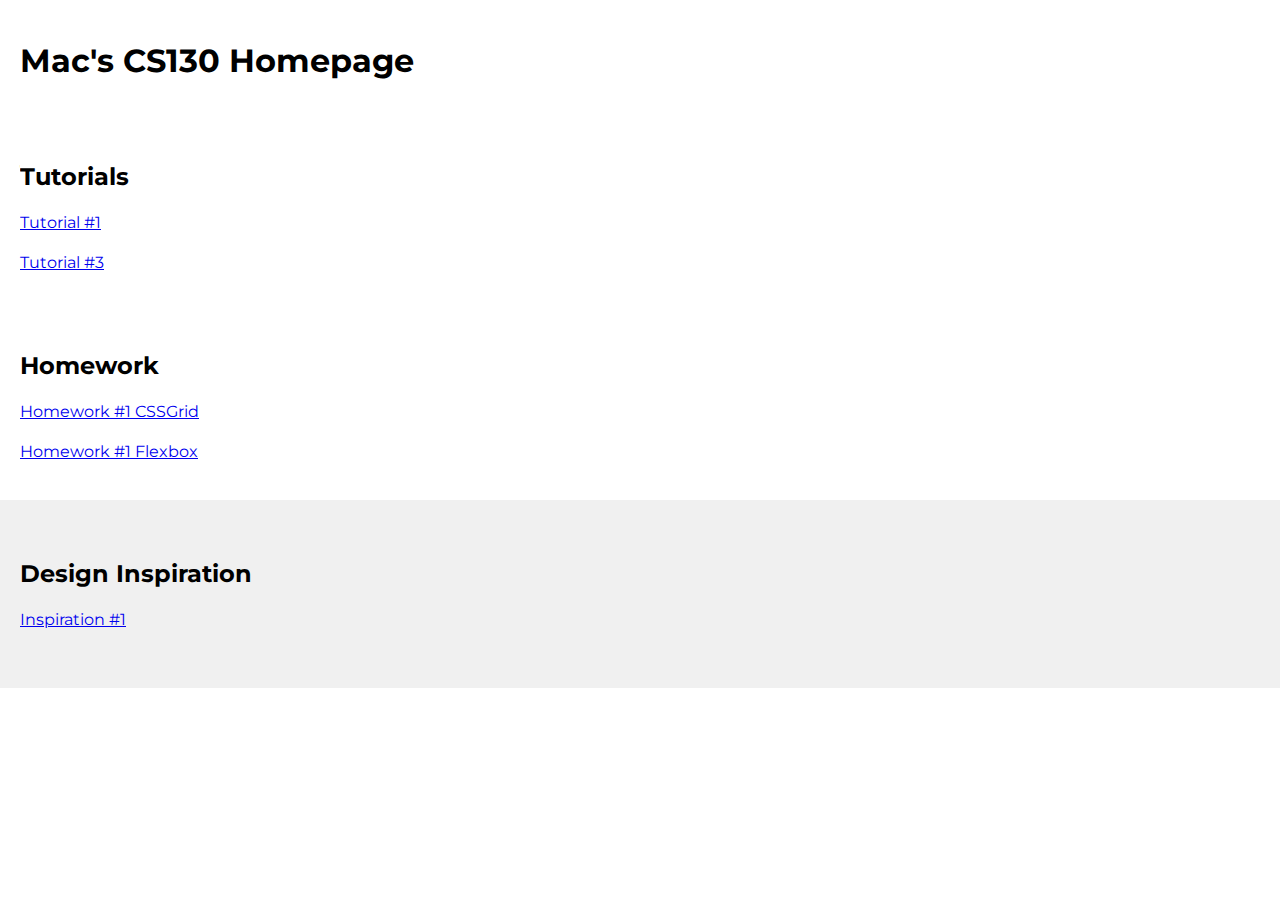
==== index.html @ 335ac02e "testing" ====
<!-- You're welcome to change any of this! -->
<!DOCTYPE html>
<html lang="en">
   <head>
        <!-- stylesheets and metadata go here -->
       <title>My CS130 Homepage</title>       
       <link rel="stylesheet" href="styles.css">
       <link rel="preconnect" href="https://fonts.gstatic.com">
       <link href="https://fonts.googleapis.com/css2?family=Montserrat:wght@100;400&display=swap" rel="stylesheet">
   </head>
   <body>
       <!-- HTML content tags go here. Change anything you want! -->
       <header>
           <h1>Mac's CS130 Homepage</h1>
       </header> 
       <main>
            <section id="tutorials">
                <h2>Tutorials</h2>
                <p> <a href="tutorial01/index.html"> Tutorial #1 </a> </p>
                <p> <a href="tutorial03/index.html"> Tutorial #3 </a> </p>
            </section>
            <section id="homework">
                <h2>Homework</h2>
                <p> <a href="hw01/01_cssgrid/index.html"> Homework #1 CSSGrid </a> </p>
                <p> <a href="hw01/02_flexbox/index.html"> Homework #1 Flexbox </a> </p>
            </section>
            <section id="inspiration">
                <h2>Design Inspiration</h2>
                <p> <a href="sidebar.io"> Inspiration #1 </a> </p>
            </section>
        </main>
   </body>
</html>
---- styles.css ----
/* You're welcome to change any of this! */
* {
    box-sizing: border-box;
}

body {
    margin: 0px;
    font-family: 'Montserrat', sans-serif;
}
header, section {
    padding: 20px;
}
p, li {
    line-height: 1.5em;
}


#inspiration {
    background-color: #F0F0F0;
    padding-top: 40px;
    padding-bottom: 40px;
}
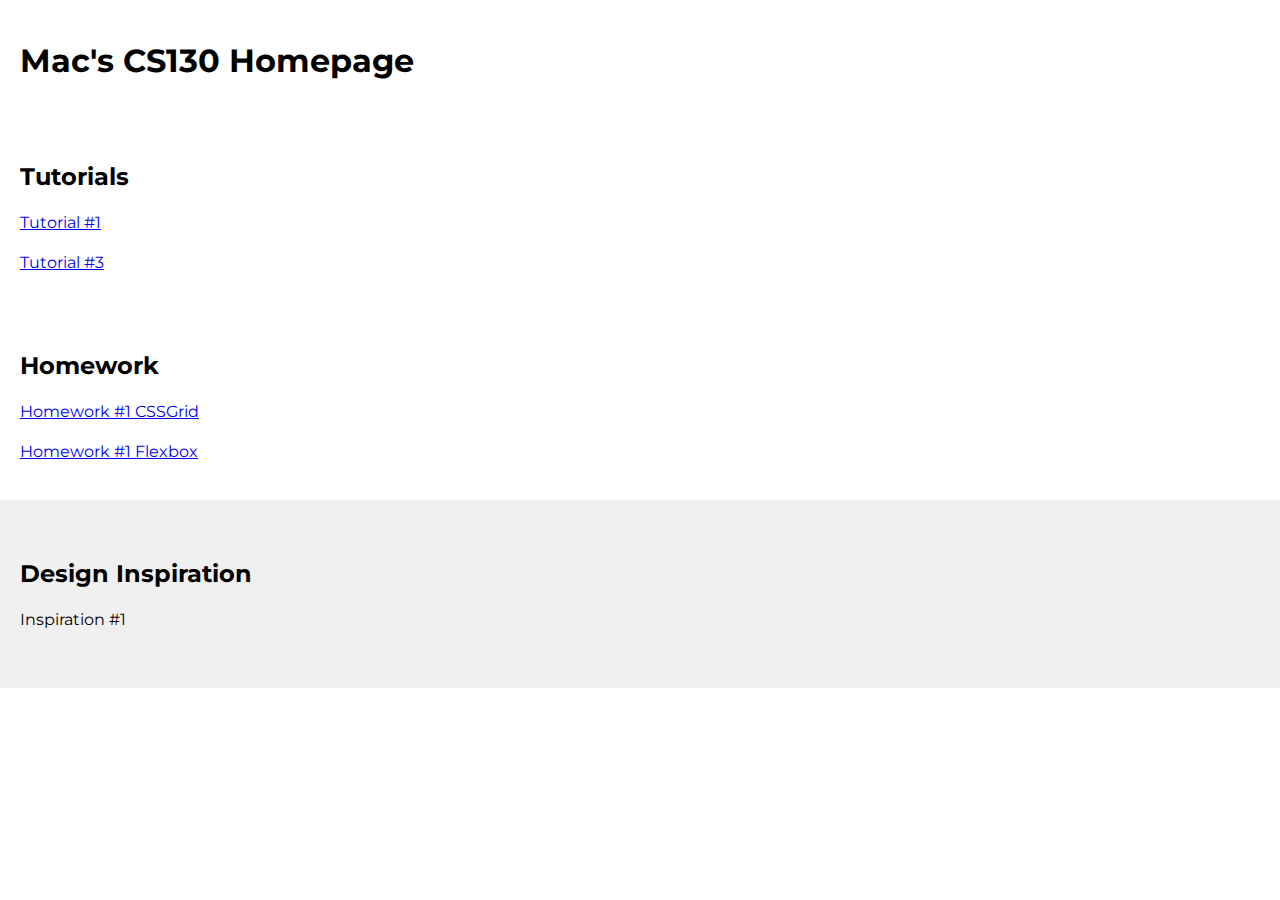
==== commit ba343e4c: "testing" ====
--- a/index.html
+++ b/index.html
@@ -26,7 +26,7 @@
             </section>
             <section id="inspiration">
                 <h2>Design Inspiration</h2>
-                <p> <a href="sidebar.io"> Inspiration #1 </a> </p>
+                <p> <link href="sidebar.io"> Inspiration #1 </p>
             </section>
         </main>
    </body>
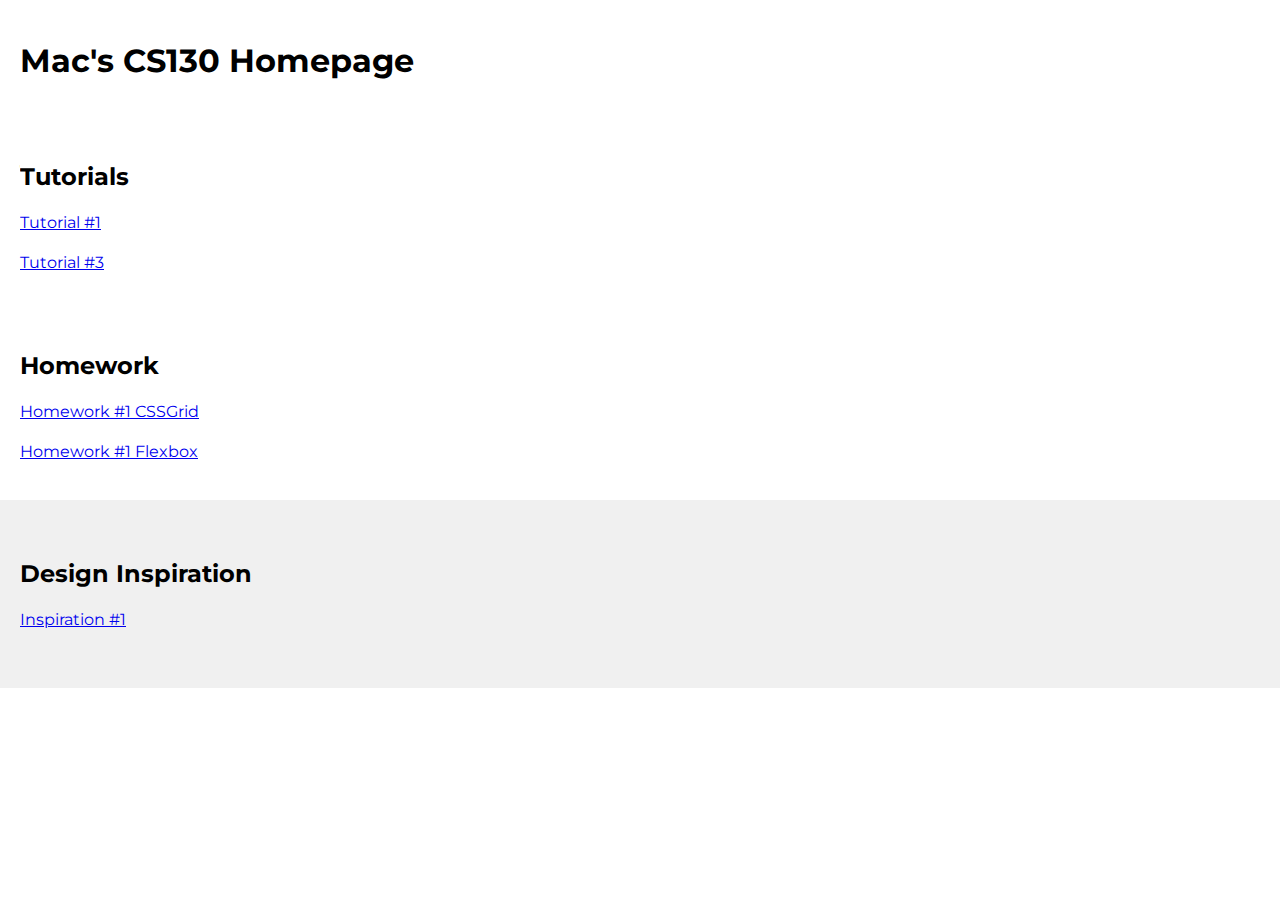
==== commit 38d50ea5: "testing" ====
--- a/index.html
+++ b/index.html
@@ -26,7 +26,7 @@
             </section>
             <section id="inspiration">
                 <h2>Design Inspiration</h2>
-                <p> <link href="sidebar.io"> Inspiration #1 </p>
+                <p> <a href="sidebar.io"> Inspiration #1 </a> </p>
             </section>
         </main>
    </body>
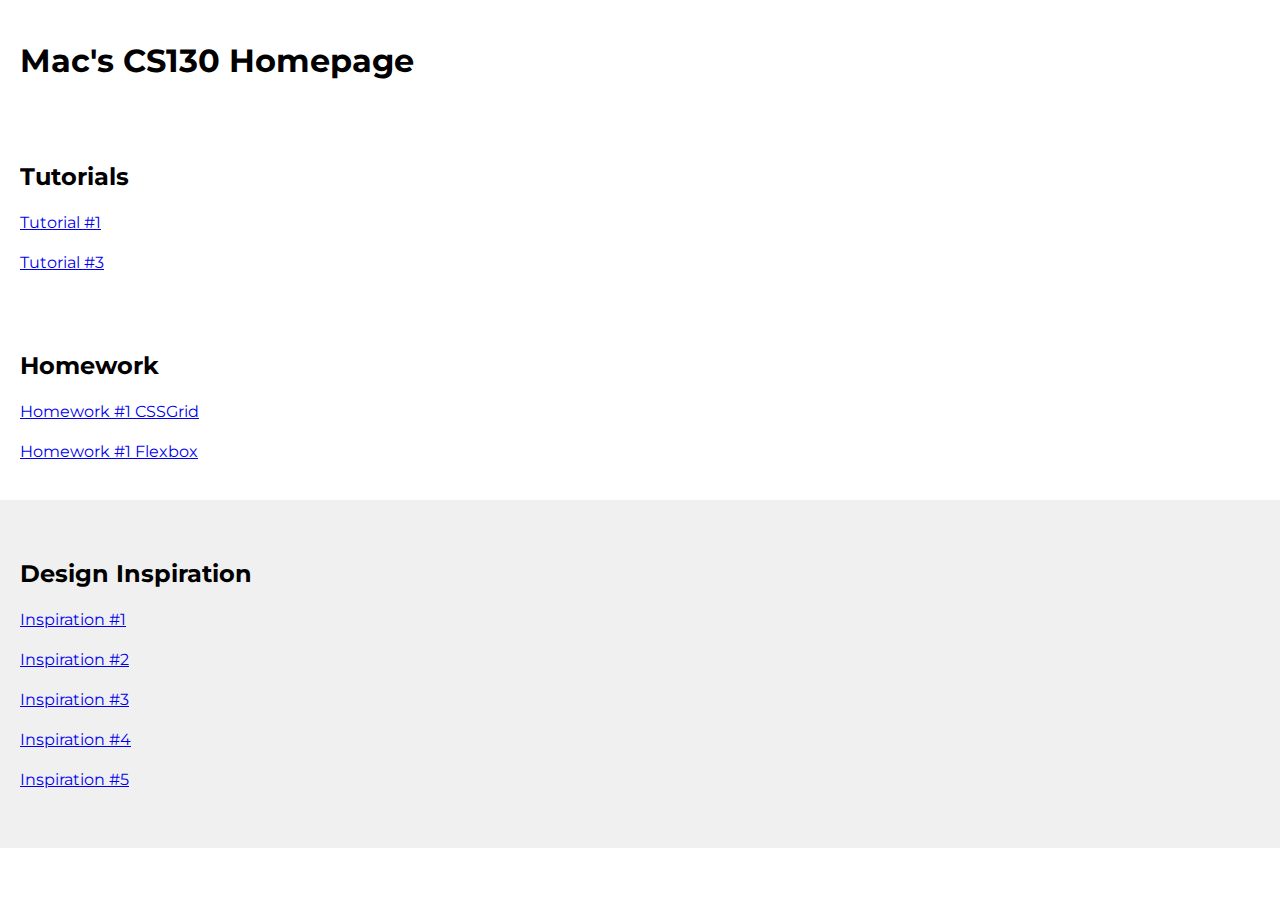
==== commit 2e10147a: "testing" ====
--- a/index.html
+++ b/index.html
@@ -26,7 +26,11 @@
             </section>
             <section id="inspiration">
                 <h2>Design Inspiration</h2>
-                <p> <a href="sidebar.io"> Inspiration #1 </a> </p>
+                <p> <a href="https://sidebar.io"> Inspiration #1 </a> </p>
+                <p> <a href="sidebar.io"> Inspiration #2 </a> </p>
+                <p> <a href="sidebar.io"> Inspiration #3 </a> </p>
+                <p> <a href="sidebar.io"> Inspiration #4 </a> </p>
+                <p> <a href="sidebar.io"> Inspiration #5 </a> </p>
             </section>
         </main>
    </body>
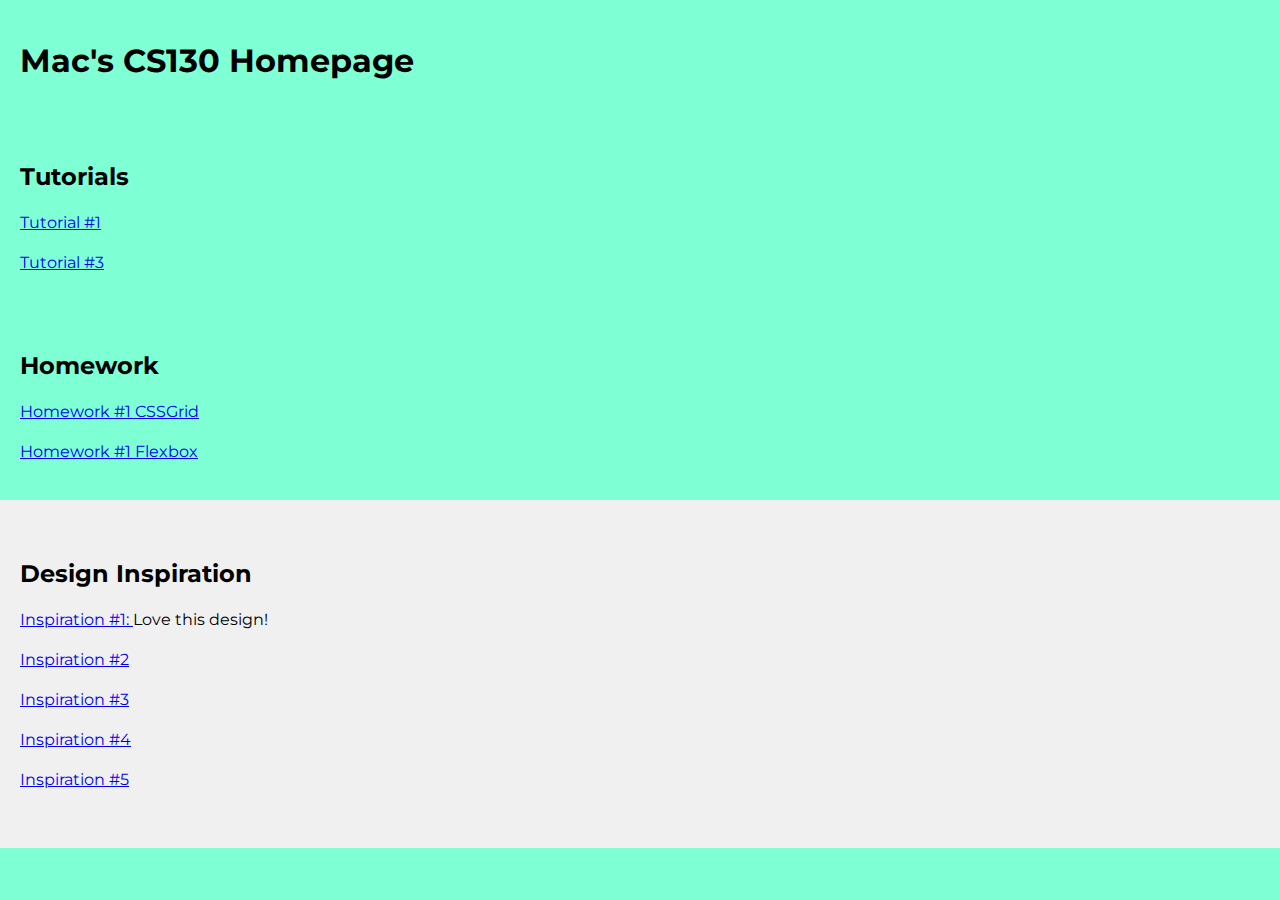
==== commit 06e8cf72: "testing" ====
--- a/index.html
+++ b/index.html
@@ -26,7 +26,7 @@
             </section>
             <section id="inspiration">
                 <h2>Design Inspiration</h2>
-                <p> <a href="https://sidebar.io"> Inspiration #1 </a> </p>
+                <p> <a href="https://sidebar.io"> Inspiration #1: </a> Love this design! </p>
                 <p> <a href="sidebar.io"> Inspiration #2 </a> </p>
                 <p> <a href="sidebar.io"> Inspiration #3 </a> </p>
                 <p> <a href="sidebar.io"> Inspiration #4 </a> </p>
--- a/styles.css
+++ b/styles.css
@@ -6,6 +6,7 @@
 body {
     margin: 0px;
     font-family: 'Montserrat', sans-serif;
+    background-color: aquamarine;
 }
 header, section {
     padding: 20px;
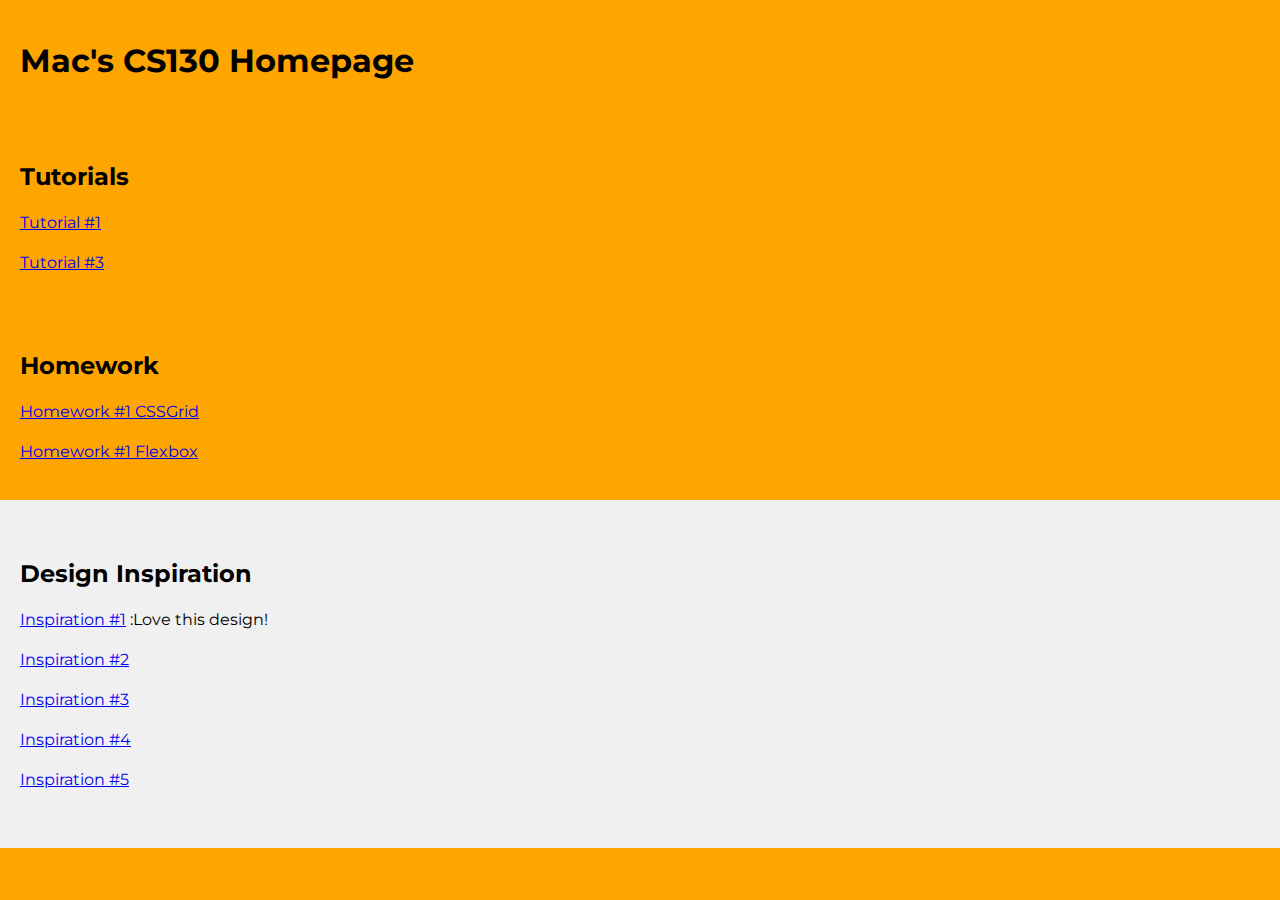
==== commit 9ef64c03: "testing" ====
--- a/index.html
+++ b/index.html
@@ -26,7 +26,7 @@
             </section>
             <section id="inspiration">
                 <h2>Design Inspiration</h2>
-                <p> <a href="https://sidebar.io"> Inspiration #1: </a> Love this design! </p>
+                <p> <a href="https://sidebar.io"> Inspiration #1</a> :Love this design! </p>
                 <p> <a href="sidebar.io"> Inspiration #2 </a> </p>
                 <p> <a href="sidebar.io"> Inspiration #3 </a> </p>
                 <p> <a href="sidebar.io"> Inspiration #4 </a> </p>
--- a/styles.css
+++ b/styles.css
@@ -6,7 +6,7 @@
 body {
     margin: 0px;
     font-family: 'Montserrat', sans-serif;
-    background-color: aquamarine;
+    background-color: orange;
 }
 header, section {
     padding: 20px;
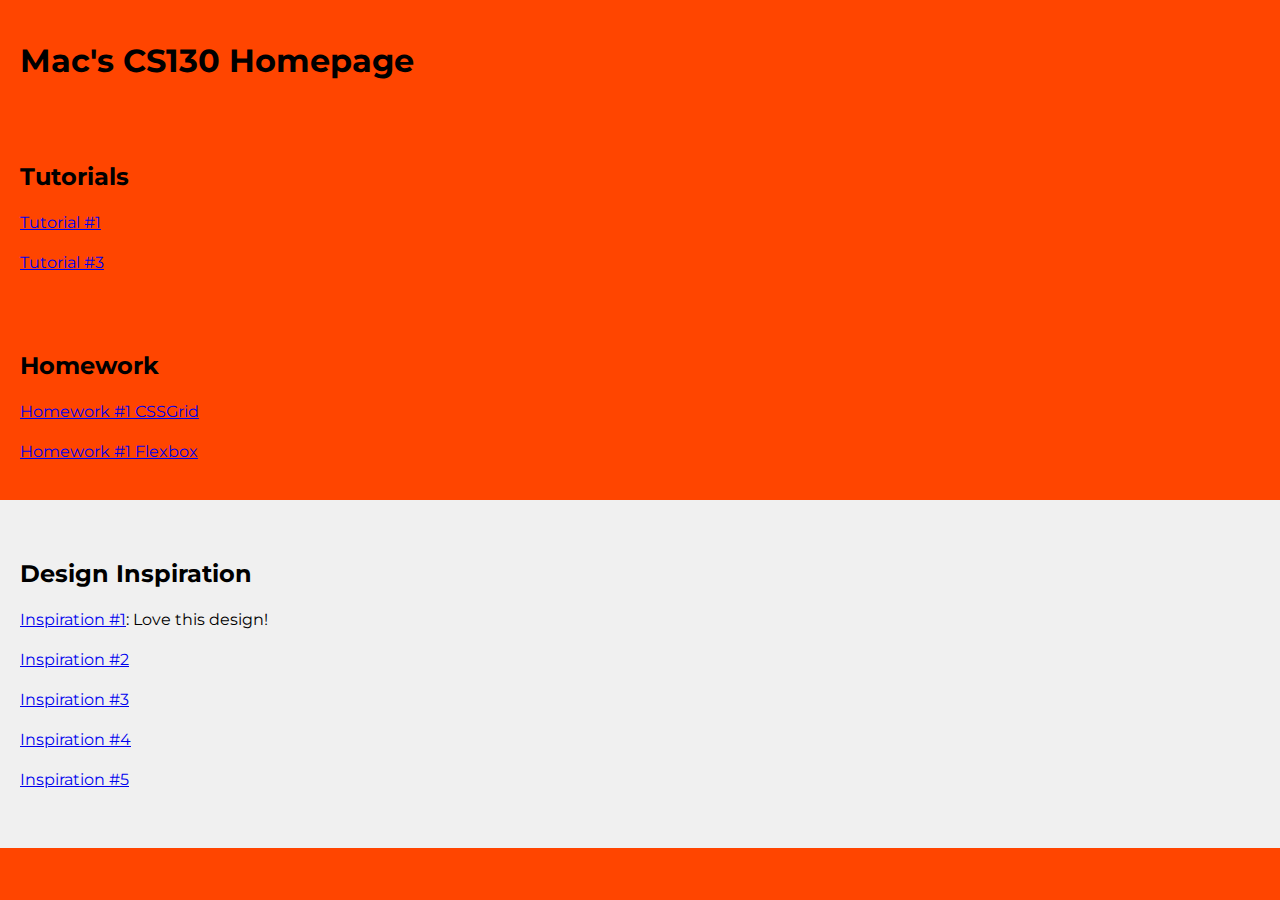
==== commit 6f28f966: "testing" ====
--- a/index.html
+++ b/index.html
@@ -26,7 +26,7 @@
             </section>
             <section id="inspiration">
                 <h2>Design Inspiration</h2>
-                <p> <a href="https://sidebar.io"> Inspiration #1</a> :Love this design! </p>
+                <p> <a href="https://sidebar.io"> Inspiration #1</a>: Love this design! </p>
                 <p> <a href="sidebar.io"> Inspiration #2 </a> </p>
                 <p> <a href="sidebar.io"> Inspiration #3 </a> </p>
                 <p> <a href="sidebar.io"> Inspiration #4 </a> </p>
--- a/styles.css
+++ b/styles.css
@@ -6,7 +6,7 @@
 body {
     margin: 0px;
     font-family: 'Montserrat', sans-serif;
-    background-color: orange;
+    background-color: orangered;
 }
 header, section {
     padding: 20px;
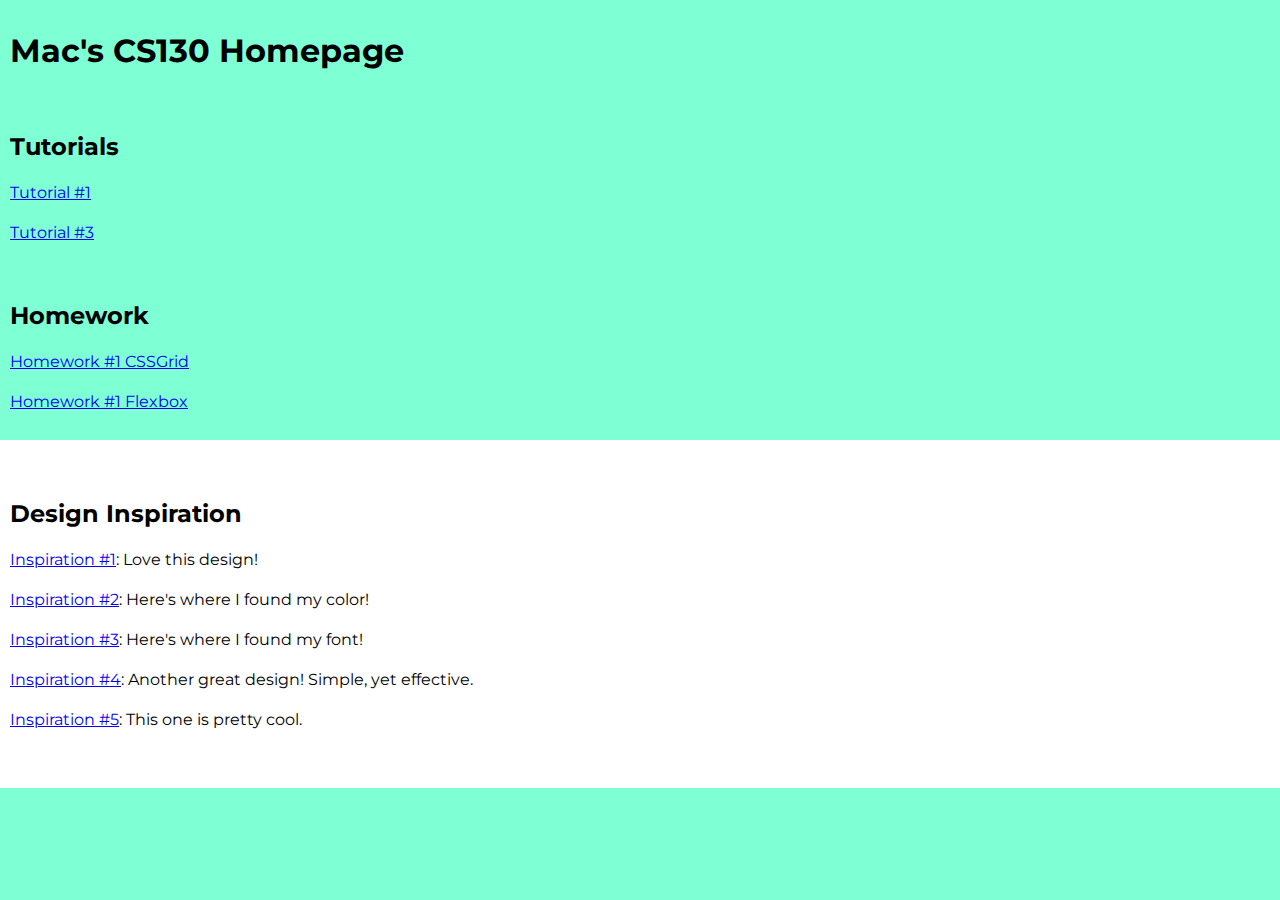
==== commit 1b094313: "testing testing" ====
--- a/index.html
+++ b/index.html
@@ -27,10 +27,10 @@
             <section id="inspiration">
                 <h2>Design Inspiration</h2>
                 <p> <a href="https://sidebar.io"> Inspiration #1</a>: Love this design! </p>
-                <p> <a href="sidebar.io"> Inspiration #2 </a> </p>
-                <p> <a href="sidebar.io"> Inspiration #3 </a> </p>
-                <p> <a href="sidebar.io"> Inspiration #4 </a> </p>
-                <p> <a href="sidebar.io"> Inspiration #5 </a> </p>
+                <p> <a href="https://coolors.co/"> Inspiration #2</a>: Here's where I found my color! </p>
+                <p> <a href="https://fonts.google.com/"> Inspiration #3</a>: Here's where I found my font! </p>
+                <p> <a href="https://wdrl.info/"> Inspiration #4</a>: Another great design! Simple, yet effective. </p>
+                <p> <a href="https://srw.agency/"> Inspiration #5</a>: This one is pretty cool. </p>
             </section>
         </main>
    </body>
--- a/styles.css
+++ b/styles.css
@@ -6,18 +6,20 @@
 body {
     margin: 0px;
     font-family: 'Montserrat', sans-serif;
-    background-color: orangered;
+    background-color: aquamarine;
 }
+
 header, section {
-    padding: 20px;
+    padding: 10px;
 }
+
 p, li {
     line-height: 1.5em;
 }
 
 
 #inspiration {
-    background-color: #F0F0F0;
+    background-color: white;
     padding-top: 40px;
     padding-bottom: 40px;
 }